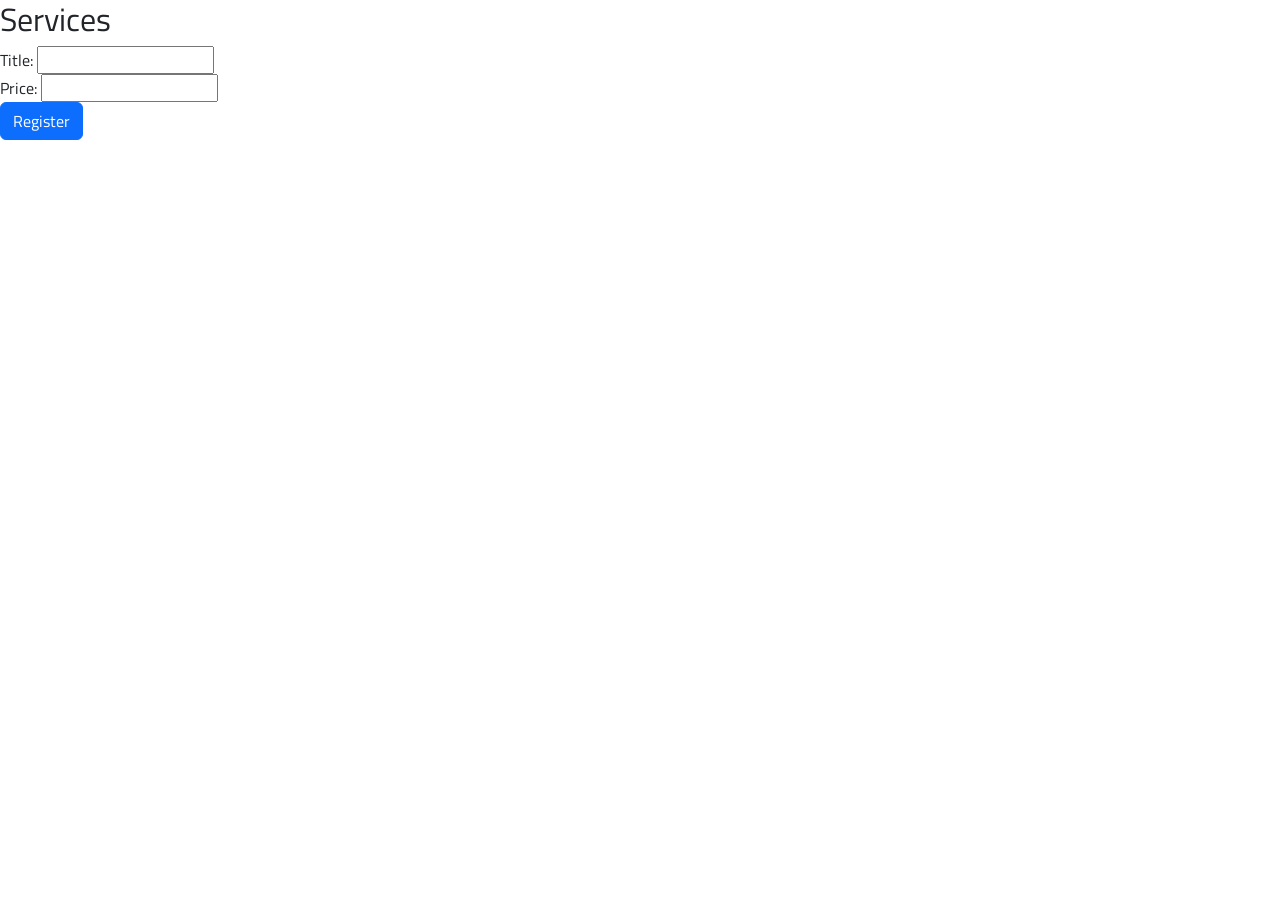
==== services.html @ e64591a8 "adding services and using jquery" ====
<!DOCTYPE html>
<html lang="en">
<head>
    <meta charset="UTF-8">
    <meta name="viewport" content="width=device-width, initial-scale=1.0">
    <link rel="stylesheet" href="https://cdn.jsdelivr.net/npm/bootstrap@5.3.3/dist/css/bootstrap.min.css">
    <link rel="stylesheet" href="./styles/main.css" />
    <link rel="preconnect" href="https://fonts.googleapis.com" />
    <link rel="preconnect" href="https://fonts.gstatic.com" crossorigin />
    <link
      href="https://fonts.googleapis.com/css2?family=Kalnia+Glaze:wght@100..700&family=Titillium+Web:ital,wght@0,200;0,300;0,400;0,600;0,700;0,900;1,200;1,300;1,400;1,600;1,700&family=Wittgenstein:ital,wght@0,400..900;1,400..900&display=swap"
      rel="stylesheet"
    />
    <title>Document</title>
</head>
<body>

    <h2>Services</h2>

    <div>
        <div>
            <label>Title:</label>
            <input type="text">
        </div>
        <div>
            <label>Price:</label>
            <input type="number">
        </div>
        <button class="btn btn-primary" id="btnRegister">Register</button>
    </div>
    
    <script src="./plugins/jQuery3.7.js"></script>
    <script src="./scripts/services.js"></script>
</body>
</html>
---- styles/main.css ----
/*#region*/

/*#endregion*/


/*#region global*/
* {
    margin: 0;
    padding: 0;
    font-family: "Titillium Web", sans-serif;
}

img {
    max-width: 100%;
}

a {
    text-decoration: none;

}

/*#endregion*/


/*#region utilities */
.container {
    /* background-color: #37B5B6; */
    width: 80%;
    margin-left: auto;
    margin-right: auto;
}

.btn-count {
    --glow-color: rgb(217, 176, 255);
    --glow-spread-color: rgba(191, 123, 255, 0.781);
    --enhanced-glow-color: rgb(231, 206, 255);
    --btn-color: rgb(100, 61, 136);
    border: .25em solid var(--glow-color);
    padding: 1em 3em;
    color: var(--glow-color);
    font-size: 15px;
    font-weight: bold;
    background-color: var(--btn-color);
    border-radius: 1em;
    outline: none;
    box-shadow: 0 0 1em .25em var(--glow-color),
        0 0 4em 1em var(--glow-spread-color),
        inset 0 0 .75em .25em var(--glow-color);
    text-shadow: 0 0 .5em var(--glow-color);
    position: relative;
    transition: all 0.3s;
}

.btn-count::after {
    pointer-events: none;
    content: "";
    position: absolute;
    top: 120%;
    left: 0;
    height: 100%;
    width: 100%;
    background-color: var(--glow-spread-color);
    filter: blur(2em);
    opacity: .7;
    transform: perspective(1.5em) rotateX(35deg) scale(1, .6);
}

.btn-count:hover {
    color: var(--btn-color);
    background-color: var(--glow-color);
    box-shadow: 0 0 1em .25em var(--glow-color),
        0 0 4em 2em var(--glow-spread-color),
        inset 0 0 .75em .25em var(--glow-color);
}

.btn-count:active {
    box-shadow: 0 0 0.6em .25em var(--glow-color),
        0 0 2.5em 2em var(--glow-spread-color),
        inset 0 0 .5em .25em var(--glow-color);
}

.btn-names {
    --glow-color: rgb(176, 252, 255);
    --glow-spread-color: rgba(123, 251, 255, 0.781);
    --enhanced-glow-color: rgb(206, 255, 255);
    --btn-color: rgb(61, 127, 136);
    border: 0.25em solid var(--glow-color);
    padding: 1em 3em;
    color: var(--glow-color);
    font-size: 15px;
    font-weight: bold;
    background-color: var(--btn-color);
    border-radius: 1em;
    outline: none;
    box-shadow: 0 0 1em 0.25em var(--glow-color),
        0 0 4em 1em var(--glow-spread-color),
        inset 0 0 0.75em 0.25em var(--glow-color);
    text-shadow: 0 0 0.5em var(--glow-color);
    position: relative;
    transition: all 0.3s;
}

.btn-names::after {
    pointer-events: none;
    content: "";
    position: absolute;
    top: 120%;
    left: 0;
    height: 100%;
    width: 100%;
    background-color: var(--glow-spread-color);
    filter: blur(2em);
    opacity: 0.7;
    transform: perspective(1.5em) rotateX(35deg) scale(1, 0.6);
}

.btn-names:hover {
    color: var(--btn-color);
    background-color: var(--glow-color);
    box-shadow: 0 0 1em 0.25em var(--glow-color),
        0 0 4em 2em var(--glow-spread-color),
        inset 0 0 0.75em 0.25em var(--glow-color);
}

.btn-names:active {
    box-shadow: 0 0 0.6em 0.25em var(--glow-color),
        0 0 2.5em 2em var(--glow-spread-color),
        inset 0 0 0.5em 0.25em var(--glow-color);
}

.card-button {
    /* display: flex;
    flex-direction: column; */
    padding: 20px;
    /* margin: 20px; */
    margin-bottom: 5px;
    border-radius: 30px;
    background: lightgrey;
    box-shadow: rgba(50, 50, 93, 0.25) 0px 30px 50px -12px inset, rgba(0, 0, 0, 0.3) 0px 18px 26px -18px inset;
}

.card-button-count {
    max-height: 20px;
    padding: 20px;
    /* margin: 20px; */
    margin-bottom: 5px;
    border-radius: 30px;
    background: lightgrey;
    box-shadow: rgba(50, 50, 93, 0.25) 0px 30px 50px -12px inset, rgba(0, 0, 0, 0.3) 0px 18px 26px -18px inset;
}

/*#endregion*/


/*#region text styles*/

.main-text {
    font-family: 900;
    font-size: 55px;
    line-height: 1;
    letter-spacing: 1px;

}

.secondary-text {
    font-weight: 700;
    font-size: 24px;
    margin-top: 10px;
    margin-bottom: 5px;
}

.normal-text {
    font-size: 20px;
    line-height: 1.5;
}

/* .btn {
    display: block;
    width: 200px;
    background-color: orange;
    color: white;
    padding: 15px;
    text-align: center;
    margin-top: 30px;
    font-size: 20px;
} */

/*#endregion*/


/*#region header*/

nav a {
    color: black;
    font-weight: 300px;
    font-size: 24px;
    margin: 10px 30px;
}

.site-header {
    /* background-color: #6C22A6; */
    background-color: #37B5B6;
}

/*#endregion*/





/*#region buttons*/
.btn-flex-count {
    display: flex;
    flex-direction: row;
    justify-content: space-between;
    margin-top: 5%;

}
/*#endregion*/


/*#region register*/
.container-register {
    /* width: 100vw;
    min-height: 100vh; */
    display: flex;
    justify-content: center;
    
  }
  
  .navbar {
    display: flex;
    justify-content: center;
    align-items: center;
    padding: 10px 20px;
    height: 80px;
    width: 700px;
    border-radius: 10px;
    background: #003b49;
    box-shadow: rgba(0, 0, 0, 0.25) 0px 15px 20px -5px;
  }
  
  .nav--list {
    width: 100%;
    list-style: none;
    display: flex;
    justify-content: flex-start;
    align-items: center;
  }
  
  .item {
    position: relative;
    width: 140px;
    height: 40px;
    display: flex;
    align-items: center;
    justify-content: center;
    text-align: center;
    user-select: none;
    cursor: pointer;
    margin: 0 30px;
    border: 2px solid #f2c75c;
    overflow: hidden;
  }
  
  .item a {
    font-size: 16px;
    text-transform: uppercase;
    color: #f2c75c;
    z-index: 10;
    text-decoration: none;
    transition: color 200ms ease;
  }
  
  .item:hover a {
    color: #003b49;
  }
  
  .item:before {
    content: "";
    position: absolute;
    width: 0%;
    height: 100%;
    transform: skew(30deg);
    background: #f2c75c;
    transition: width 400ms ease;
  }
  
  .item:hover:before {
    width: 120%;
  }
  
  .item:nth-child(2):before {
    transform: skew(-20deg);
  }
  
  .item:nth-child(3):before {
    transform: skew(0deg);
  }
  
  .item:nth-child(4):before {
    width: 180px;
    height: 0%;
    bottom: 0px;
    transition: height 400ms ease;
  }
  
  .item:nth-child(4):hover:before {
    height: 100%;
  }

  /* form */
  .register-legend{
    color: #37B5B6;
    margin-top: 5px;
  }
  ::selection {
    background-color: gray;
  
  }
  
  .container-form {
    margin: 40px;
    display: flex;
    justify-content: center;
    align-items: center;
  }
  
  .form-register {
    width: 400px;
    /* height: 400px; */
    background-image: linear-gradient(to bottom, #424242,#212121);
    display: flex;
    align-items: center;
    flex-direction: column;
    border-radius: 0.5rem;
  }
  
  .title-form {
    color: wheat;
    margin: 3rem 0;
    font-size: 2rem;
  }
  
  .input {
    margin: 0.5rem 0;
    padding: 1rem 0.5rem;
    width: 20rem;
    background-color: inherit;
    color: wheat;
    border: none;
    outline: none;
  }
  
  .name {
    border-bottom: 1px solid wheat;
    transition: all 400ms;
  }
  
  .name:hover {
    background-color: #424242;
    border: none;
    border-radius: 0.5rem;
  }
  .email {
    border-bottom: 1px solid wheat;
    transition: all 400ms;
  }
  
  .email:hover {
    background-color: #424242;
    border: none;
    border-radius: 0.5rem;
  }
  .phone {
    border-bottom: 1px solid wheat;
    transition: all 400ms;
  }
  
  .phone:hover {
    background-color: #424242;
    border: none;
    border-radius: 0.5rem;
  }
  .pet-name {
    border-bottom: 1px solid wheat;
    transition: all 400ms;
  }
  
  .pet-name:hover {
    background-color: #424242;
    border: none;
    border-radius: 0.5rem;
  }
  .age {
    border-bottom: 1px solid wheat;
    transition: all 400ms;
  }
  
  .age:hover {
    background-color: #424242;
    border: none;
    border-radius: 0.5rem;
  }
  .gender {
    border-bottom: 1px solid wheat;
    transition: all 400ms;
  }
  
  .gender:hover {
    background-color: #424242;
    border: none;
    border-radius: 0.5rem;
  }

  
  .breed {
    border-bottom: 1px solid wheat;
    transition: all 400ms;
  }
  
  .breed:hover {
    background-color: #424242;
    border: none;
    border-radius: 0.5rem;
  }
  
  .btn-form {
    height: 3rem;
    width: 20rem;
    margin-top: 3rem;
    margin-bottom: 3rem;
    background-color: wheat;
    border-radius: 0.5rem;
    border: none;
    font-size: 1.2rem;
    transition: all 400ms;
    box-shadow: 0 0 10px  antiquewhite, 0 0 10px antiquewhite;
  }
  
  .btn-form:hover {
    background-color: antiquewhite;
    box-shadow: none;
  }

  .reset{
    height: 3rem;
    width: 15rem;
    margin-top: 3rem;
    margin-bottom: 3rem;
    background-color: rgb(245, 189, 179);
    border-radius: 0.5rem;
    border: none;
    font-size: 1.2rem;
    transition: all 400ms;
    box-shadow: 0 0 10px  antiquewhite, 0 0 10px antiquewhite;
  }
  
  .reset:hover {
    background-color: antiquewhite;
    box-shadow: none;
  }
/*#endregion*/

#totalPet{
  color:rgb(22, 129, 147);
  font-size: 14px;
  border-radius: 50%;
  font-weight: bold;  
}
.error{
  background-color: rgb(255, 179, 179);
}
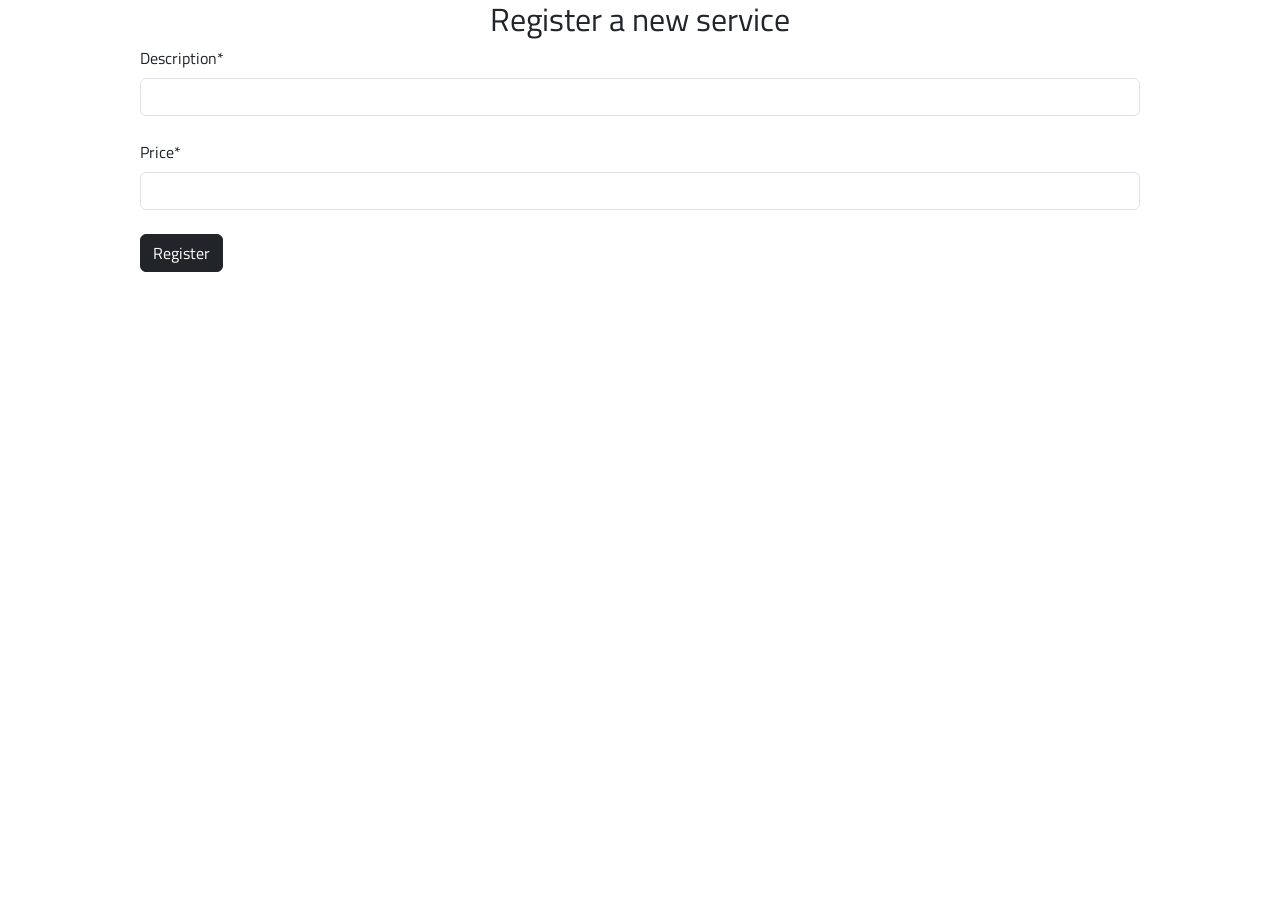
==== commit d86930c1: "final project" ====
--- a/services.html
+++ b/services.html
@@ -15,21 +15,35 @@
 </head>
 <body>
 
-    <h2>Services</h2>
+    <main class="container">
+        <h2 class="text-center">Register a new service</h2>
+        <div class="form-container">
+          <!-- Description Input -->
+         
+          <div class="mb-4">          
+            <label class="form-label" for="">Description*</label>
+            <input class="form-control" id="txtTitle" type="text" />
+            <small class="titleValidationMsg">This is a required field</small>
+          </div>
+  
+          <!-- Price input -->
+          <div class="">
+            <label class="form-label" for="">Price*</label>
+            <input class="form-control" id="txtPrice" type="number" />
+            <small class="priceValidationMsg">This is a required field</small>
+          </div>
 
-    <div>
-        <div>
-            <label>Title:</label>
-            <input type="text">
+          
+  
+          <div>
+            <!-- Btn Register -->
+            <button onclick="register()" class="btn btn-dark mt-4">Register</button>
+          </div>
         </div>
-        <div>
-            <label>Price:</label>
-            <input type="number">
-        </div>
-        <button class="btn btn-primary" id="btnRegister">Register</button>
-    </div>
+      </main>
     
     <script src="./plugins/jQuery3.7.js"></script>
+    <script src="./scripts/storeManager.js"></script>
     <script src="./scripts/services.js"></script>
 </body>
 </html>
